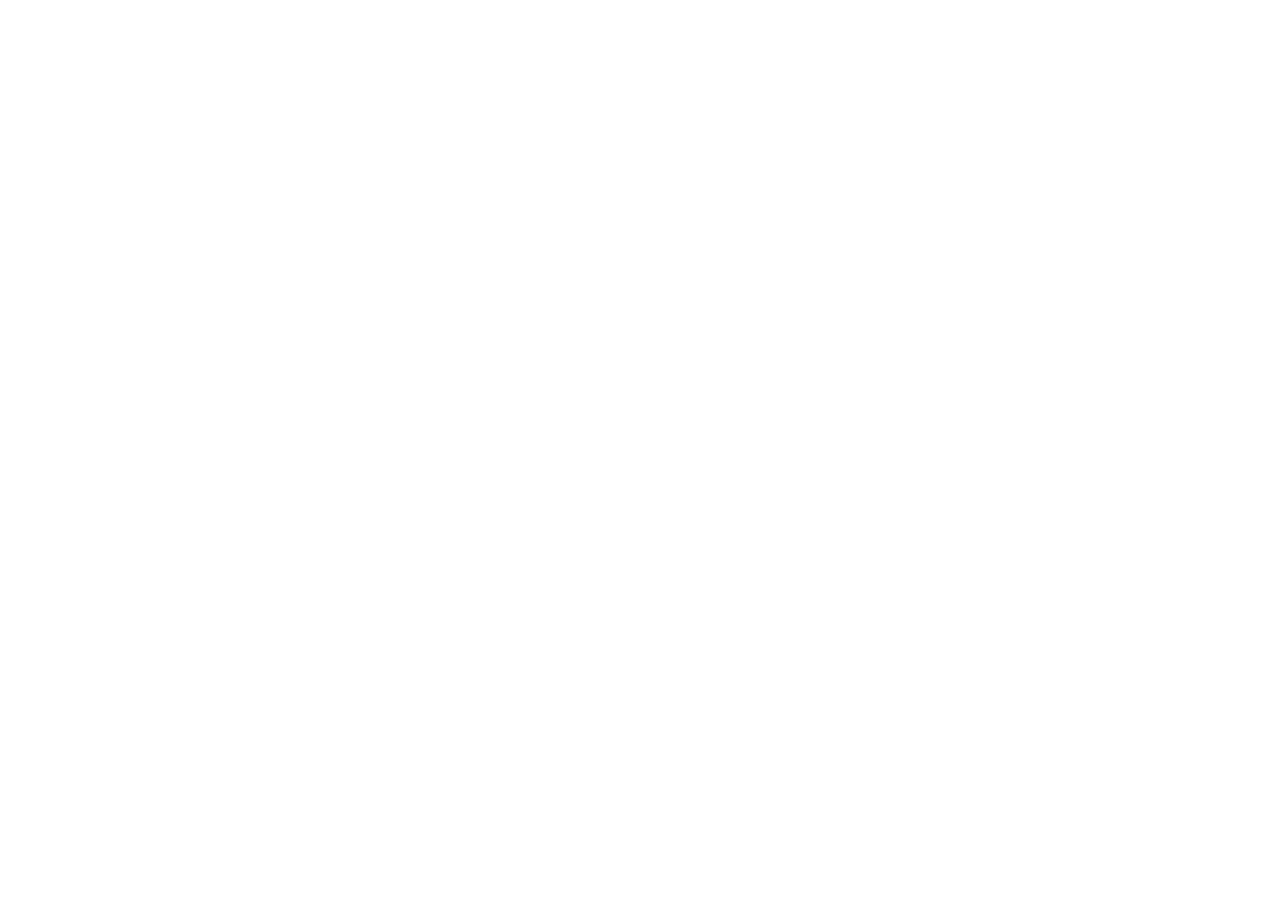
==== index.html @ 1e49ea21 "Add files via upload" ====
<!DOCTYPE html>
<html lang="en">
<head>
    <meta charset="uts-8"/>
    <title>Hell Let Loose</title>
    <meta http-equiv="X-UA-Compatible" content="IE=edge,chrome=1"
    <link rel="stylesheet" href="style.css" type="text/css" />
</head>
<body>
    <div id="logo"></div>
    <div id="navigation"></div>
    <div class="main"></div>



</body>




</html>
---- style.css ----
body
{

}

#logo
{
    
}
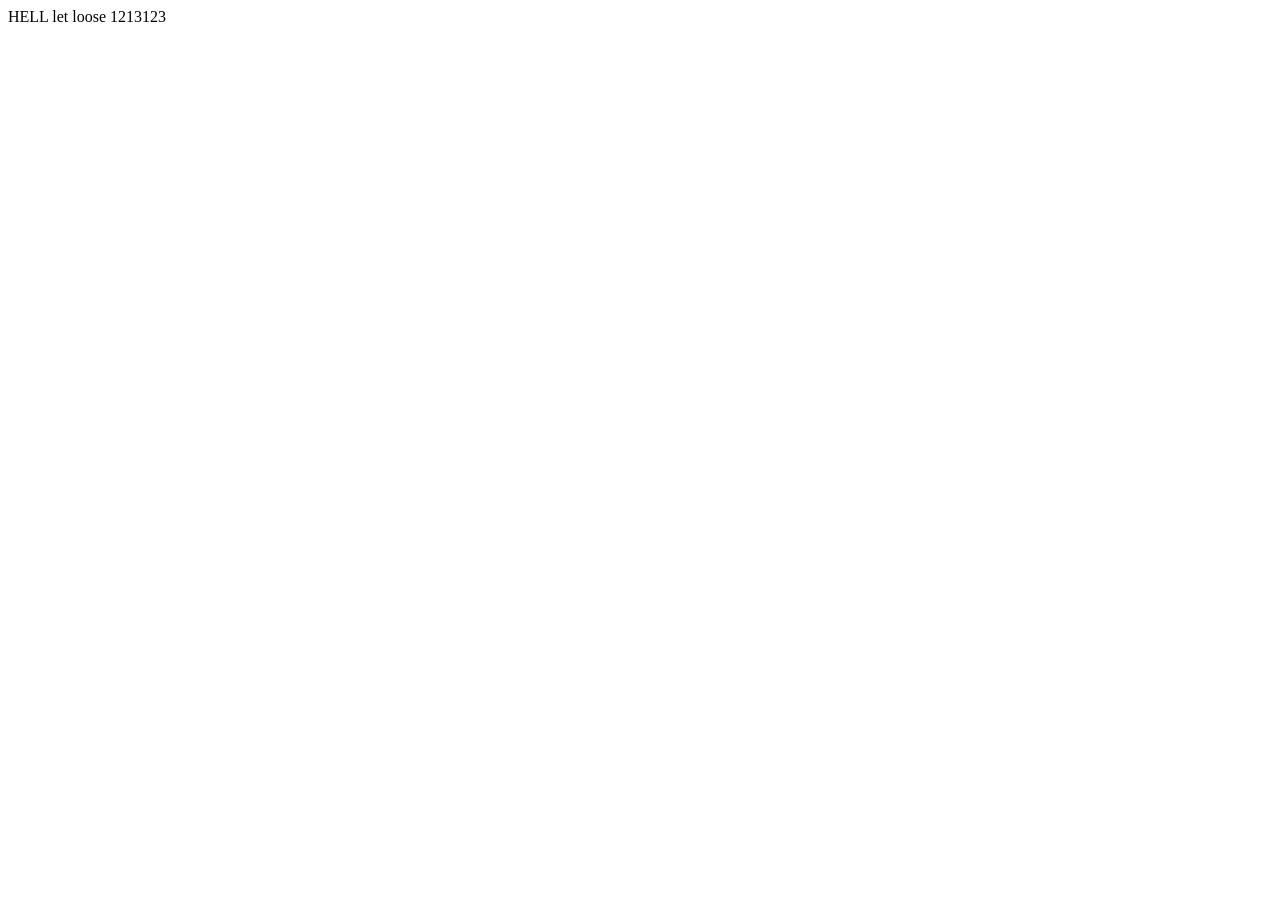
==== commit 86a1d63d: "Add files via upload" ====
--- a/index.html
+++ b/index.html
@@ -7,7 +7,7 @@
     <link rel="stylesheet" href="style.css" type="text/css" />
 </head>
 <body>
-    <div id="logo"></div>
+    <div id="logo">HELL let loose 1213123</div>
     <div id="navigation"></div>
     <div class="main"></div>
 
